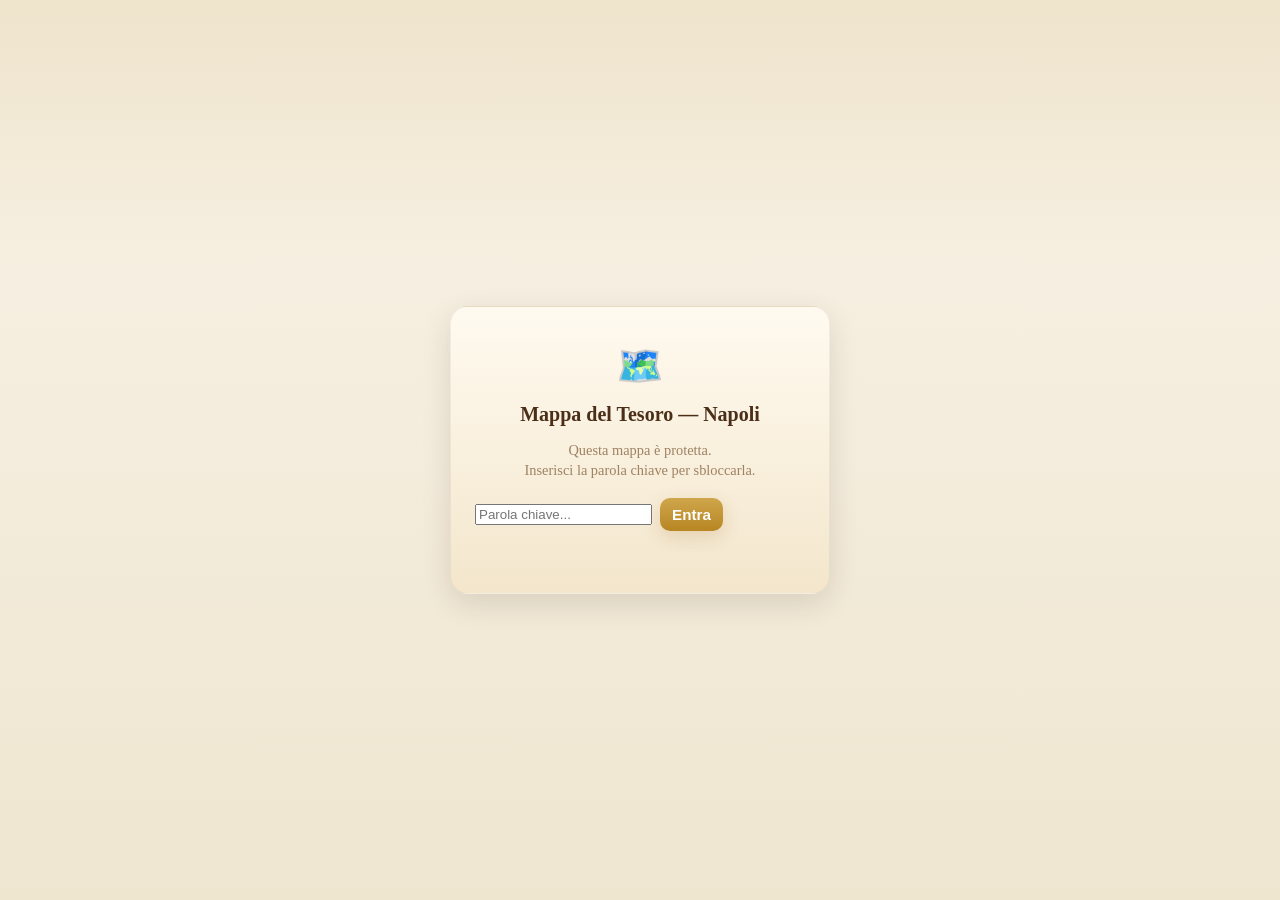
==== Napoli/index.html @ 6cfa5e82 "add Napoli" ====
<!DOCTYPE html>
<html lang="it">
<head>
<meta charset="utf-8" />
<meta name="viewport" content="width=device-width,initial-scale=1" />
<title>Mappa del Tesoro — Napoli</title>
<style>
/* Theme: parchment / treasure map (mobile-first) */
:root{--bg:#f6eedc;--paper:#f3e6cc;--ink:#4b2e18;--accent:#c89b3a;--muted:#9e8263;--transition:300ms ease}
*{box-sizing:border-box}
.htmlbody_fix{}
html,body{min-height:100%}
body{margin:0;font-family:Georgia, "Times New Roman", serif;background:linear-gradient(180deg,#efe4cc 0%, #f6efe1 30%, #efe6d0 100%);color:var(--ink);padding:24px}
.app{width:100%;max-width:820px;background:linear-gradient(180deg,#fffaf0 0%,var(--paper) 100%);border-radius:18px;padding:20px;box-shadow:0 10px 30px rgba(30,20,10,.12);border:1px solid rgba(120,90,50,.08);position:relative;overflow:visible;margin:0 auto}
.header{display:flex;align-items:center;gap:14px;margin-bottom:12px}
.logo{width:58px;height:58px;border-radius:10px;background:linear-gradient(135deg,#e6cf9a,#cda65a);display:flex;align-items:center;justify-content:center;box-shadow:0 6px 14px rgba(180,125,60,.12);color:white;font-weight:bold;font-size:20px}
.title{font-size:1.2rem;letter-spacing:.6px}
.subtitle{color:var(--muted);font-size:.88rem}
.progress-wrap{margin:14px 0}
.progress{height:12px;background:linear-gradient(90deg,#fff 0%, rgba(0,0,0,.02));border-radius:999px;overflow:hidden;border:1px solid rgba(120,90,50,.06)}
.progress-bar{height:100%;width:0%;background:linear-gradient(90deg,var(--accent),#a97825);transition:width var(--transition)}
.sections{display:flex;flex-direction:column;gap:18px}
.section{background:linear-gradient(180deg,rgba(255,255,255,.6),rgba(255,250,240,.8));border-radius:12px;padding:14px;border:1px solid rgba(120,90,50,.06);box-shadow:0 6px 18px rgba(30,20,10,.04);transition:transform var(--transition),opacity var(--transition);opacity:1}
.section.hidden{display:none;opacity:0;transform:translateY(8px) scale(.998)}
.narrative{color:var(--muted);font-size:.95rem;line-height:1.35;margin-bottom:10px}
.placeholder{
  width:100%;
  max-width:100%;
  height:260px; /* fixed display height so cover fills the area */
  border-radius:10px;
  display:block;
  margin:8px 0 12px 0;
  border:1px solid rgba(120,90,50,.06);
  background:linear-gradient(180deg,#fbf7ee,#f0e7cf);
  object-fit:cover; /* fill the area, crop if needed for stronger visual impact */
}
.row{display:flex;gap:8px;align-items:center}
input[type="text"]{flex:1;padding:12px 14px;border-radius:10px;border:1px solid rgba(120,90,50,.12);font-size:1rem;outline:none;transition:border-color var(--transition),box-shadow var(--transition)}
input[type="text"]:focus{border-color:var(--accent);box-shadow:0 6px 18px rgba(170,120,60,.12)}
.btn{background:linear-gradient(180deg,#cfa64c,#b88623);color:white;padding:12px 16px;border-radius:10px;border:none;font-weight:600;cursor:pointer;transition:transform 180ms ease,box-shadow 180ms ease,filter 180ms ease;box-shadow:0 6px 18px rgba(153,97,22,.18)}
.btn:hover{transform:translateY(-3px);filter:brightness(1.02)}
.small{padding:8px 12px;font-size:.95rem}
.feedback{color:#7e2f1f;font-size:.92rem;margin-top:8px;min-height:18px}
.success{color:#1d5f36}.error{color:#8b2b2b}
.final{text-align:center;padding:28px 16px}
.hearts{position:absolute;inset:auto 16px 12px auto;pointer-events:none}
.heart{font-size:18px;opacity:.9;animation:float 4s linear infinite;transform-origin:center;display:inline-block}
@keyframes float{0%{transform:translateY(0) rotate(0deg) scale(1);opacity:.9}50%{transform:translateY(-20px) rotate(10deg) scale(1.05);opacity:1}100%{transform:translateY(0) rotate(-6deg) scale(1);opacity:.9}}
@media(min-width:720px){.title{font-size:1.4rem}.subtitle{font-size:1rem}.row{gap:12px}}
/* Mobile improvements: stack header, larger touch targets, reduce padding */
@media(max-width:479px){
  body{padding:12px}
  .app{padding:12px;border-radius:12px}
  .header{flex-direction:column;align-items:flex-start;gap:8px}
  .logo{width:44px;height:44px;font-size:16px}
  .title{font-size:1.05rem}
  .subtitle{font-size:0.82rem}
  #styleSelect{width:100%;margin-top:6px}
  .progress{height:10px}
  .placeholder{height:200px}
  .row{flex-direction:column;align-items:stretch}
  input[type="text"]{padding:14px 12px;font-size:1.05rem}
  .btn{padding:14px 12px;font-size:1rem;min-height:48px}
  .small{padding:12px}
  .section{padding:12px}
  .final{padding:20px}
}
.section.active{border-left:3px solid var(--accent);box-shadow:0 8px 28px rgba(180,125,60,.12)}
.progress-label{font-size:.8rem;color:var(--muted);text-align:right;margin-top:4px;letter-spacing:.3px}
#gate{position:fixed;inset:0;z-index:9999;background:linear-gradient(180deg,#efe4cc 0%,#f6efe1 30%,#efe6d0 100%);display:flex;align-items:center;justify-content:center;padding:24px;transition:opacity 400ms ease}
#gate.hidden{display:none}
#gate-box{background:linear-gradient(180deg,#fffaf0 0%,var(--paper) 100%);border-radius:18px;padding:36px 24px;max-width:380px;width:100%;box-shadow:0 10px 30px rgba(30,20,10,.12);border:1px solid rgba(120,90,50,.08);text-align:center}
#gate-icon{font-size:2.4rem;margin-bottom:14px}
#gate-box h2{margin:0 0 8px;font-size:1.25rem}
#gate-box p{color:var(--muted);font-size:.9rem;margin-bottom:18px;line-height:1.4}
#gate-row{display:flex;gap:8px;margin-top:4px}
#gate-fb{color:#8b2b2b;font-size:.88rem;margin-top:10px;min-height:16px}
</style>
</head>
<body>

  <div id="gate" role="dialog" aria-modal="true" aria-label="Accesso protetto">
    <div id="gate-box">
      <div id="gate-icon">🗺️</div>
      <h2>Mappa del Tesoro — Napoli</h2>
      <p>Questa mappa è protetta.<br>Inserisci la parola chiave per sbloccarla.</p>
      <div id="gate-row" class="row">
        <input type="password" id="gate-input" placeholder="Parola chiave..." autocomplete="off" inputmode="text" />
        <button class="btn small" id="gate-btn">Entra</button>
      </div>
      <div id="gate-fb"></div>
    </div>
  </div>

  <main class="app" role="main" aria-labelledby="main-title">
    <div class="header">
      <div class="logo" aria-hidden="true">🧭</div>
      <div>
        <div id="main-title" class="title">Mappa del Tesoro — Napoli</div>
        <div class="subtitle">Segui gli indizi. Ogni tappa si sblocca con la parola giusta.</div>
      </div>
    </div>

    <div class="progress-wrap" aria-hidden="true">
      <div class="progress" aria-hidden="true"><div class="progress-bar" id="progressBar" style="width:0%"></div></div>
      <div class="progress-label" id="progressText">Tappa 1 / 6</div>
    </div>

    <section class="sections" id="sections">

      <article class="section" id="intro">
        <h2>Prologo</h2>
        <p class="narrative">È una mattina tiepida e il cuore di Napoli ti indica la strada. Sul retro di una vecchia pergamena trovi il primo indizio — inizia il viaggio. Digita la parola che senti nel profumo della città per proseguire.</p>
        <img class="placeholder" id="img-intro" alt="Sugg: scorcio di Napoli, lungomare o una pergamena" />
        <!-- Suggerimento immagine: scorcio del lungomare/vesuvio/pergamena antica -->
        <div class="row" style="margin-top:6px;"><input type="text" id="input-intro" placeholder="Scrivi qui la parola..." inputmode="text" autocomplete="off" /><button class="btn small" data-step="intro" id="btn-intro">Verifica</button></div>
        <div class="feedback" id="fb-intro"></div>
      </article>

      <article class="section hidden" id="step1">
        <h2>Tappa 1 — Pizza</h2>
        <p class="narrative">Nel vicolo il profumo ti guida verso una piccola bottega. Il maestro ti sorride e ti dice: «La mia città vive su una base tonda». Qual è la parola che sblocca il forno?</p>
        <img class="placeholder" id="img-step1" alt="Sugg: pizza napoletana davanti a un forno a legna" />
        <!-- Suggerimento immagine: pizza margherita, forno a legna, cortile napoletano -->
        <div class="row"><input type="text" id="input-step1" placeholder="Risposta tappa 1" inputmode="text" /><button class="btn small" data-step="step1" id="btn-step1">Controlla</button></div>
        <div class="feedback" id="fb-step1"></div>
      </article>

      <article class="section hidden" id="step2">
        <h2>Tappa 2 — Dolce napoletano</h2>
        <p class="narrative">Tra le piastrelle colorate trovi una pasticceria. Il dolce ti sfida con la sua storia zuccherina. Pronuncia la parola che rimbalza nei vicoli.</p>
        <img class="placeholder" id="img-step2" alt="Sugg: babà sul piatto, vetrina pasticceria" />
        <!-- Suggerimento immagine: babà, sfogliatella, esposizione pasticceria -->
        <div class="row"><input type="text" id="input-step2" placeholder="Risposta tappa 2" inputmode="text" /><button class="btn small" data-step="step2" id="btn-step2">Controlla</button></div>
        <div class="feedback" id="fb-step2"></div>
      </article>

      <article class="section hidden" id="step3">
        <h2>Tappa 3 — Caffè</h2>
        <p class="narrative">Un bar accogliente: il barman ti porge una tazzina che racconta storie. Ascolta il suo ronzio e digita la parola breve e forte come un battito.</p>
        <img class="placeholder" id="img-step3" alt="Sugg: tazzina di caffè fumante, interno bar" />
        <div class="row"><input type="text" id="input-step3" placeholder="Risposta tappa 3" inputmode="text" /><button class="btn small" data-step="step3" id="btn-step3">Controlla</button></div>
        <div class="feedback" id="fb-step3"></div>
      </article>

      <article class="section hidden" id="step4">
        <h2>Tappa 4 — Street food</h2>
        <p class="narrative">Tra bancarelle e cori, un sapore pop ti sfida: afferra la parola che si nasconde tra i morsi veloci della città.</p>
        <img class="placeholder" id="img-step4" alt="Sugg: cuoppo, frittura, bancarella di strada" />
        <div class="row"><input type="text" id="input-step4" placeholder="Risposta tappa 4" inputmode="text" /><button class="btn small" data-step="step4" id="btn-step4">Controlla</button></div>
        <div class="feedback" id="fb-step4"></div>
      </article>

      <article class="section hidden" id="final">
        <div class="final">
          <h2>Finale — Sotto le luci</h2>
          <p>Hai seguito ogni passo con leggerezza e cuore. Davanti a te si apre un piccolo spazio dove il tempo sembra fermarsi. Stringi la sua mano e pronuncia l'ultima parola per concludere la mappa.</p>
          <img class="placeholder" id="img-final" alt="Sugg: vista notturna del lungomare, tavolino romantico" />
          <div class="row" style="margin-top:12px;"><input type="text" id="input-final" placeholder="Parola finale" inputmode="text" autocomplete="off" /><button class="btn small" data-step="final" id="btn-final">Scopri</button></div>
          <div class="feedback" id="fb-final"></div>
          <div id="finalMessage" style="display:none;margin-top:14px;"><h3 style="margin-bottom:8px;">Un momento solo per voi</h3><p style="color:var(--muted)">Spegni il resto. Godetevi il presente.</p><div style="margin-top:12px;"><button class="btn" id="replayBtn">Ricomincia la mappa</button></div></div>
        </div>
      </article>

    </section>

  </main>

<script>
// CONFIG: edit keywords or image filenames here
const config = {
  order: ['intro','step1','step2','step3','step4','final'],
  keywords: { intro: 'napoli', step1: 'pizza', step2: 'baba', step3: 'caffe', step4: 'streetfood', final: 'tiamo' },
  // imageSuggestions used for placeholder SVG text
  imageSuggestions: {
    intro: 'Scorcio di Napoli / pergamena antica',
    step1: 'Pizza margherita vicino a un forno a legna',
    step2: 'Babà o sfogliatella in vetrina',
    step3: 'Tazzina di caffè fumante al banco',
    step4: 'Cuoppo fritto / bancarella vivace',
    final: 'Lungomare al tramonto con tavolino romantico'
  },
  // expected filenames placed under Napoli/img/normal/ and Napoli/img/acquarello/
  // Edit these names to match your files if different.
  imageFiles: {
    intro: 'mappa.png',
    step1: 'pizza.png',
    step2: 'baba.png',
    step3: 'caffè.png',
    step4: 'cuoppo.png',
    final: 'cena.png'
  }
};

function normalizeAnswer(s){ if(!s) return ''; s = s.trim().toLowerCase(); s = s.normalize('NFD').replace(/[\u0300-\u036f]/g,''); s = s.replace(/\s+/g,''); return s }

function makePlaceholderDataUri(text){
  const w = 1200, h = 700;
  const safe = String(text).replace(/&/g,'&amp;').replace(/</g,'&lt;');
  const svg = `<svg xmlns='http://www.w3.org/2000/svg' width='${w}' height='${h}' viewBox='0 0 ${w} ${h}'><defs><linearGradient id='g' x1='0' x2='1'><stop offset='0' stop-color='#fffaf0'/><stop offset='1' stop-color='#f0e3cf'/></linearGradient></defs><rect width='100%' height='100%' fill='url(#g)'/><g font-family='Georgia, serif' fill='#7a5a30'><text x='50%' y='48%' font-size='42' text-anchor='middle' font-weight='600'>Placeholder</text><text x='50%' y='58%' font-size='28' text-anchor='middle' fill='#8b6a3a'>${safe}</text></g></svg>`;
  return 'data:image/svg+xml;charset=UTF-8,' + encodeURIComponent(svg);
}

function setPlaceholders(style = 'normal'){
  for(const key of config.order){
    const el = document.getElementById('img-' + key);
    if(!el) continue;
    const fileName = config.imageFiles[key];
    if(fileName){
      const path = 'img/' + style + '/' + fileName;
      el.onerror = function(){ this.onerror = null; this.src = makePlaceholderDataUri(config.imageSuggestions[key] || 'Sostituisci con immagine suggerita'); };
      el.src = path;
    } else {
      el.src = makePlaceholderDataUri(config.imageSuggestions[key] || 'Sostituisci con immagine suggerita');
    }
  }
}
function updateProgress(revealedCount){
  const total=config.order.length;
  const pct=Math.round((revealedCount/total)*100);
  document.getElementById('progressBar').style.width=pct+'%';
  const label=document.getElementById('progressText');
  if(label) label.textContent='Tappa '+revealedCount+' / '+total;
}
function setActive(id){
  document.querySelectorAll('.section.active').forEach(s=>s.classList.remove('active'));
  const el=document.getElementById(id);
  if(el) el.classList.add('active');
}
function revealSection(id){
  const el=document.getElementById(id);
  if(!el) return;
  el.classList.remove('hidden');
  el.style.opacity='0';
  el.style.transform='translateY(12px)';
  requestAnimationFrame(()=>requestAnimationFrame(()=>{
    el.style.opacity='1';
    el.style.transform='translateY(0)';
    setActive(id);
    setTimeout(()=>el.scrollIntoView({behavior:'smooth',block:'start'}),180);
  }));
}
function hideAllExcept(firstId){
  for(const key of config.order){
    const sec=document.getElementById(key);
    if(!sec) continue;
    sec.classList.remove('active');
    if(key===firstId){sec.classList.remove('hidden');sec.classList.add('active')}
    else sec.classList.add('hidden');
  }
}
function setFeedback(step,msg,type='error'){const fb=document.getElementById('fb-'+step);if(!fb) return;fb.textContent=msg;fb.className='feedback '+(type==='error'?'error':'success')}
function verifyStep(step){const inputEl=document.getElementById('input-'+step);const raw=inputEl?inputEl.value:'';const given=normalizeAnswer(raw);const expected=normalizeAnswer(config.keywords[step]||'');if(given===''){setFeedback(step,'Inserisci una risposta per proseguire.','error');return false}if(given===expected){setFeedback(step,'Bravo — tappa sbloccata!','success');return true}else{setFeedback(step,'Quasi… prova ancora.','error');return false}}
function onCheck(step){const idx=config.order.indexOf(step);if(idx<0) return;const ok=verifyStep(step);if(!ok) return;const next=config.order[idx+1];const currentRevealed=document.querySelectorAll('.sections .section:not(.hidden)').length;updateProgress(currentRevealed+(next?1:0));if(next){revealSection(next);setTimeout(()=>{const ni=document.getElementById('input-'+next);if(ni) ni.focus()},220)}else{document.getElementById('finalMessage').style.display='block'}}
function attachListeners(){const btns=document.querySelectorAll('button[data-step]');btns.forEach(b=>{b.addEventListener('click',()=>{const s=b.getAttribute('data-step');onCheck(s)})});const inputs=document.querySelectorAll('input[type="text"]');inputs.forEach(inp=>{inp.addEventListener('keyup',(e)=>{if(e.key==='Enter'){const id=inp.id.replace('input-','');onCheck(id)}})});const replay=document.getElementById('replayBtn');if(replay){replay.addEventListener('click',()=>{config.order.forEach(k=>{const inp=document.getElementById('input-'+k);if(inp) inp.value='';setFeedback(k,'','')});hideAllExcept('intro');updateProgress(1);document.getElementById('finalMessage').style.display='none';const i=document.getElementById('input-intro');if(i) i.focus()})}}
function initGate(){
  const PASS = 'napoli';
  const gate = document.getElementById('gate');
  if(!gate) return;
  if(sessionStorage.getItem('gate_ok')==='1'){gate.classList.add('hidden');return;}
  function tryUnlock(){
    const val = normalizeAnswer(document.getElementById('gate-input').value);
    if(val===PASS){
      sessionStorage.setItem('gate_ok','1');
      gate.style.opacity='0';
      setTimeout(()=>gate.classList.add('hidden'),420);
      document.getElementById('input-intro').focus();
    } else {
      document.getElementById('gate-fb').textContent='Password errata. Riprova.';
      const inp = document.getElementById('gate-input');
      inp.value='';inp.focus();
    }
  }
  document.getElementById('gate-btn').addEventListener('click', tryUnlock);
  document.getElementById('gate-input').addEventListener('keyup', e=>{if(e.key==='Enter') tryUnlock();});
  document.getElementById('gate-input').focus();
}

function boot(){
  initGate();
  const defaultStyle = 'normal';
  setPlaceholders(defaultStyle);
  hideAllExcept('intro');
  updateProgress(1);
  attachListeners();
  // hook style selector to switch between normal and acquarello folders
  const sel = document.getElementById('styleSelect');
  if(sel){
    sel.value = defaultStyle;
    sel.addEventListener('change', ()=>{
      const s = sel.value || 'normal';
      setPlaceholders(s);
    });
  }
  const first = document.getElementById('input-intro');
  if(first) first.focus();
}

if(document.readyState === 'loading'){
  document.addEventListener('DOMContentLoaded', boot);
} else {
  boot();
}
</script>
</body>
</html>
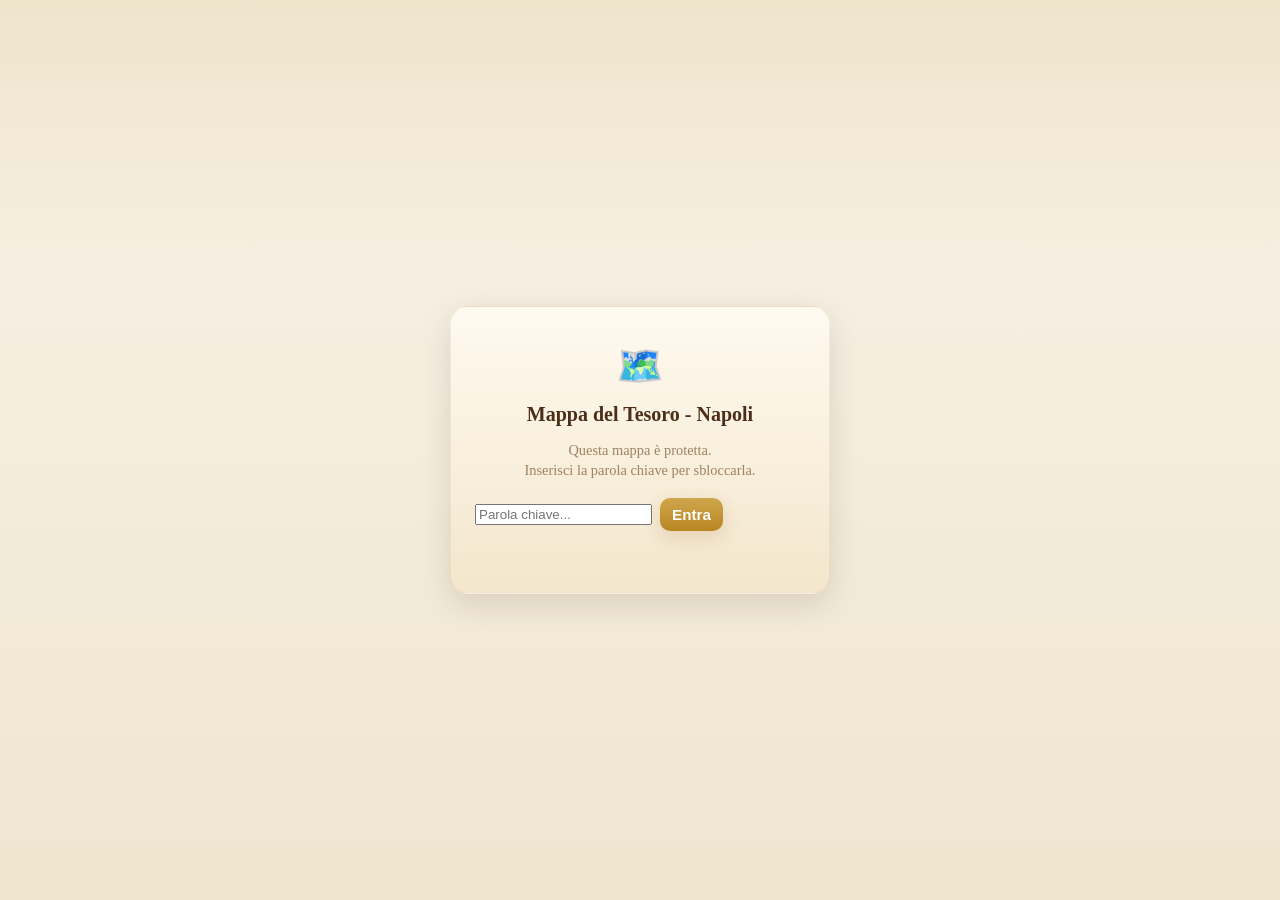
==== commit 7003d85d: "add Napoli" ====
--- a/Napoli/index.html
+++ b/Napoli/index.html
@@ -3,7 +3,7 @@
 <head>
 <meta charset="utf-8" />
 <meta name="viewport" content="width=device-width,initial-scale=1" />
-<title>Mappa del Tesoro — Napoli</title>
+<title>Mappa del Tesoro - Napoli</title>
 <style>
 /* Theme: parchment / treasure map (mobile-first) */
 :root{--bg:#f6eedc;--paper:#f3e6cc;--ink:#4b2e18;--accent:#c89b3a;--muted:#9e8263;--transition:300ms ease}
@@ -82,7 +82,7 @@
   <div id="gate" role="dialog" aria-modal="true" aria-label="Accesso protetto">
     <div id="gate-box">
       <div id="gate-icon">🗺️</div>
-      <h2>Mappa del Tesoro — Napoli</h2>
+      <h2>Mappa del Tesoro - Napoli</h2>
       <p>Questa mappa è protetta.<br>Inserisci la parola chiave per sbloccarla.</p>
       <div id="gate-row" class="row">
         <input type="password" id="gate-input" placeholder="Parola chiave..." autocomplete="off" inputmode="text" />
@@ -96,7 +96,7 @@
     <div class="header">
       <div class="logo" aria-hidden="true">🧭</div>
       <div>
-        <div id="main-title" class="title">Mappa del Tesoro — Napoli</div>
+        <div id="main-title" class="title">Mappa del Tesoro - Napoli</div>
         <div class="subtitle">Segui gli indizi. Ogni tappa si sblocca con la parola giusta.</div>
       </div>
     </div>
@@ -109,34 +109,34 @@
     <section class="sections" id="sections">
 
       <article class="section" id="intro">
-        <h2>Prologo</h2>
-        <p class="narrative">È una mattina tiepida e il cuore di Napoli ti indica la strada. Sul retro di una vecchia pergamena trovi il primo indizio — inizia il viaggio. Digita la parola che senti nel profumo della città per proseguire.</p>
+        <h2>Buon Compleanno!</h2>
+        <p class="narrative">È una mattina tiepida e il cuore di Napoli ti indica la strada. Sul retro di una vecchia pergamena trovi il primo indizio - inizia il viaggio. Digita la parola che senti nel profumo della città per proseguire.</p>
         <img class="placeholder" id="img-intro" alt="Sugg: scorcio di Napoli, lungomare o una pergamena" />
         <!-- Suggerimento immagine: scorcio del lungomare/vesuvio/pergamena antica -->
         <div class="row" style="margin-top:6px;"><input type="text" id="input-intro" placeholder="Scrivi qui la parola..." inputmode="text" autocomplete="off" /><button class="btn small" data-step="intro" id="btn-intro">Verifica</button></div>
         <div class="feedback" id="fb-intro"></div>
       </article>
 
+      <article class="section hidden" id="step2">
+        <h2>Tappa 1 - Dolce napoletano</h2>
+        <p class="narrative">Tra le piastrelle colorate trovi una pasticceria. Il dolce ti sfida con la sua storia zuccherina. Pronuncia la parola che rimbalza nei vicoli.</p>
+        <img class="placeholder" id="img-step2" alt="Sugg: babà sul piatto, vetrina pasticceria" />
+        <!-- Suggerimento immagine: babà, sfogliatella, esposizione pasticceria -->
+        <div class="row"><input type="text" id="input-step2" placeholder="Risposta tappa 1" inputmode="text" /><button class="btn small" data-step="step2" id="btn-step2">Controlla</button></div>
+        <div class="feedback" id="fb-step2"></div>
+      </article>
+
       <article class="section hidden" id="step1">
-        <h2>Tappa 1 — Pizza</h2>
+        <h2>Tappa 2 - La Tradizione</h2>
         <p class="narrative">Nel vicolo il profumo ti guida verso una piccola bottega. Il maestro ti sorride e ti dice: «La mia città vive su una base tonda». Qual è la parola che sblocca il forno?</p>
         <img class="placeholder" id="img-step1" alt="Sugg: pizza napoletana davanti a un forno a legna" />
         <!-- Suggerimento immagine: pizza margherita, forno a legna, cortile napoletano -->
-        <div class="row"><input type="text" id="input-step1" placeholder="Risposta tappa 1" inputmode="text" /><button class="btn small" data-step="step1" id="btn-step1">Controlla</button></div>
+        <div class="row"><input type="text" id="input-step1" placeholder="Risposta tappa 2" inputmode="text" /><button class="btn small" data-step="step1" id="btn-step1">Controlla</button></div>
         <div class="feedback" id="fb-step1"></div>
-      </article>
-
-      <article class="section hidden" id="step2">
-        <h2>Tappa 2 — Dolce napoletano</h2>
-        <p class="narrative">Tra le piastrelle colorate trovi una pasticceria. Il dolce ti sfida con la sua storia zuccherina. Pronuncia la parola che rimbalza nei vicoli.</p>
-        <img class="placeholder" id="img-step2" alt="Sugg: babà sul piatto, vetrina pasticceria" />
-        <!-- Suggerimento immagine: babà, sfogliatella, esposizione pasticceria -->
-        <div class="row"><input type="text" id="input-step2" placeholder="Risposta tappa 2" inputmode="text" /><button class="btn small" data-step="step2" id="btn-step2">Controlla</button></div>
-        <div class="feedback" id="fb-step2"></div>
-      </article>
+      </article>      
 
       <article class="section hidden" id="step3">
-        <h2>Tappa 3 — Caffè</h2>
+        <h2>Tappa 3 - Caffè</h2>
         <p class="narrative">Un bar accogliente: il barman ti porge una tazzina che racconta storie. Ascolta il suo ronzio e digita la parola breve e forte come un battito.</p>
         <img class="placeholder" id="img-step3" alt="Sugg: tazzina di caffè fumante, interno bar" />
         <div class="row"><input type="text" id="input-step3" placeholder="Risposta tappa 3" inputmode="text" /><button class="btn small" data-step="step3" id="btn-step3">Controlla</button></div>
@@ -144,7 +144,7 @@
       </article>
 
       <article class="section hidden" id="step4">
-        <h2>Tappa 4 — Street food</h2>
+        <h2>Tappa 4 - Street food</h2>
         <p class="narrative">Tra bancarelle e cori, un sapore pop ti sfida: afferra la parola che si nasconde tra i morsi veloci della città.</p>
         <img class="placeholder" id="img-step4" alt="Sugg: cuoppo, frittura, bancarella di strada" />
         <div class="row"><input type="text" id="input-step4" placeholder="Risposta tappa 4" inputmode="text" /><button class="btn small" data-step="step4" id="btn-step4">Controlla</button></div>
@@ -153,8 +153,8 @@
 
       <article class="section hidden" id="final">
         <div class="final">
-          <h2>Finale — Sotto le luci</h2>
-          <p>Hai seguito ogni passo con leggerezza e cuore. Davanti a te si apre un piccolo spazio dove il tempo sembra fermarsi. Stringi la sua mano e pronuncia l'ultima parola per concludere la mappa.</p>
+          <h2>Finale - Sotto le luci</h2>
+          <p>Hai seguito ogni passo con leggerezza e cuore. Davanti a te si apre un piccolo spazio dove il tempo sembra fermarsi. Pronuncia l'ultima parola per concludere la mappa.</p>
           <img class="placeholder" id="img-final" alt="Sugg: vista notturna del lungomare, tavolino romantico" />
           <div class="row" style="margin-top:12px;"><input type="text" id="input-final" placeholder="Parola finale" inputmode="text" autocomplete="off" /><button class="btn small" data-step="final" id="btn-final">Scopri</button></div>
           <div class="feedback" id="fb-final"></div>
@@ -169,8 +169,16 @@
 <script>
 // CONFIG: edit keywords or image filenames here
 const config = {
-  order: ['intro','step1','step2','step3','step4','final'],
-  keywords: { intro: 'napoli', step1: 'pizza', step2: 'baba', step3: 'caffe', step4: 'streetfood', final: 'tiamo' },
+  order: ['intro','step2','step1','step3','step4','final'],
+  keywords: { intro: 'napoli', step1: 'pizza', step2: 'baba', step3: 'caffe', step4: 'cuoppo', final: 'ti amo' },
+  successMessages: {
+    intro: "Come al solito mi sono organizzato veramente male con i tempi e non tra un regalo comprato all'ultimo secondo e un bigliettino che dovevo provare a fare all'ultimo momento ho deciso di puntare sulla cosa, forse migliore, che so fare.\n Benvenuta a Napoli - il viaggio inizia! 🗺️",
+    step2: "Penso che in questo periodo la cosa che ci è mancata più di tutti è stata un po' di spensieratezza e perchè no anche un pizzico di dolcezza, ma non quella smielata. Per cui iniziamo la giornata con una bella colazione, con la frolla o il babà e pensiamo soltanto a goderci questa giornata come solo noi sappiamo fare",
+    step1: 'Dopo un anno che mi chiedevi di andare a Napoli per mangiargi una bella pizza, non che quelle mangiate a Roma siano mai state da meno, finalmente siamo qui pronti per gustarcela!🍕',
+    step3: 'Noi il caffè non lo beviamo ma magari possiamo adesso concederci una pausa in qualche vicoletto, se riusciamo al fresco, per stare insieme abbracciati e pensare a tutte le cose belle che dovremo fare e che io non vedo l’ora di fare con te! ☕',
+    step4: "La giornata sta quasi volgendo al termine e sono sicuro che quasi ci dispiace che si sia già fatto tardi, ma non possiamo certo concludere la nostra giornata senza aver assaggiato un bel cuoppo di frittura, magari seduti da qualche parte a guardare il mare da un'altra prospettiva, perchè presto sarà quella della nostra amata Cerenova",
+    final: "Spero che questo bigliettino un po' alternativo ti sia piaciuto, è vero non ci sono dediche sdolcinate o paroloni però ti posso assicurare che, così come quando ti preparo pollo e zucchine, anche dietro pensierini come questo c'è tutto l'amore che ho e spesso non riesco a mostrarti a parole.\nBuon compleanno amore mio, ti amo! ❤️"
+  },
   // imageSuggestions used for placeholder SVG text
   imageSuggestions: {
     intro: 'Scorcio di Napoli / pergamena antica',
@@ -250,7 +258,7 @@
   }
 }
 function setFeedback(step,msg,type='error'){const fb=document.getElementById('fb-'+step);if(!fb) return;fb.textContent=msg;fb.className='feedback '+(type==='error'?'error':'success')}
-function verifyStep(step){const inputEl=document.getElementById('input-'+step);const raw=inputEl?inputEl.value:'';const given=normalizeAnswer(raw);const expected=normalizeAnswer(config.keywords[step]||'');if(given===''){setFeedback(step,'Inserisci una risposta per proseguire.','error');return false}if(given===expected){setFeedback(step,'Bravo — tappa sbloccata!','success');return true}else{setFeedback(step,'Quasi… prova ancora.','error');return false}}
+function verifyStep(step){const inputEl=document.getElementById('input-'+step);const raw=inputEl?inputEl.value:'';const given=normalizeAnswer(raw);const expected=normalizeAnswer(config.keywords[step]||'');if(given===''){setFeedback(step,'Inserisci una risposta per proseguire.','error');return false}if(given===expected){setFeedback(step,config.successMessages[step]||'Bravo - tappa sbloccata!','success');return true}else{setFeedback(step,'Quasi… prova ancora.','error');return false}}
 function onCheck(step){const idx=config.order.indexOf(step);if(idx<0) return;const ok=verifyStep(step);if(!ok) return;const next=config.order[idx+1];const currentRevealed=document.querySelectorAll('.sections .section:not(.hidden)').length;updateProgress(currentRevealed+(next?1:0));if(next){revealSection(next);setTimeout(()=>{const ni=document.getElementById('input-'+next);if(ni) ni.focus()},220)}else{document.getElementById('finalMessage').style.display='block'}}
 function attachListeners(){const btns=document.querySelectorAll('button[data-step]');btns.forEach(b=>{b.addEventListener('click',()=>{const s=b.getAttribute('data-step');onCheck(s)})});const inputs=document.querySelectorAll('input[type="text"]');inputs.forEach(inp=>{inp.addEventListener('keyup',(e)=>{if(e.key==='Enter'){const id=inp.id.replace('input-','');onCheck(id)}})});const replay=document.getElementById('replayBtn');if(replay){replay.addEventListener('click',()=>{config.order.forEach(k=>{const inp=document.getElementById('input-'+k);if(inp) inp.value='';setFeedback(k,'','')});hideAllExcept('intro');updateProgress(1);document.getElementById('finalMessage').style.display='none';const i=document.getElementById('input-intro');if(i) i.focus()})}}
 function initGate(){
